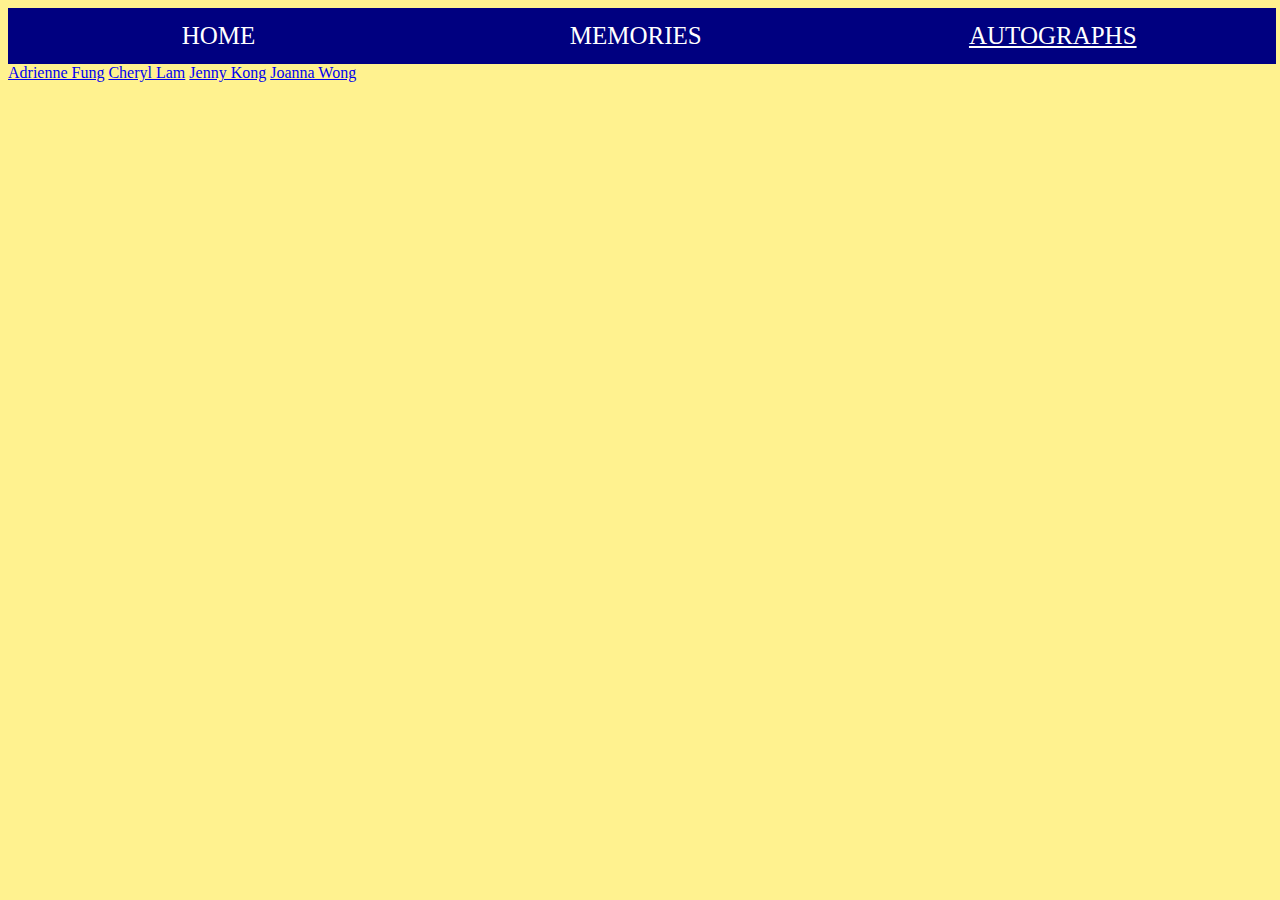
==== autographs.html @ 1b71e795 "bananas" ====
<!DOCTYPE html>
<html>
  <head>
    <meta charset="utf-8">
    <meta name="viewport" content="width=device-width">
    <title>repl.it</title>
    <link href="style.css" rel="stylesheet" type="text/css" />
  </head>
  <body>
    <div id="nav">
      <a href="index.html" id="home">HOME</a>
      <a href="password.html" id="memory" >MEMORIES</a>
      <a href="#" id="autographs" class="active">AUTOGRAPHS</a>
    </div>
    <a href="https://www.kudoboard.com/boards/EquEhHIt">Adrienne Fung</a>
    <a href="https://www.kudoboard.com/boards/BTCpsJTK">Cheryl Lam</a>
    <a href="https://www.kudoboard.com/boards/yF4Wwi1W">Jenny Kong</a>
    <a href="https://www.kudoboard.com/boards/9ikMjob0">Joanna Wong</a>
    <script src="script.js"></script>
  </body>
</html>
---- style.css ----
/*Navigation*/
#nav{
  width: 100%; 
  border: 2px solid navy;
  background-color: navy;
  overflow: auto;
}

#nav a{
  float: left;
  color: white;
  font-size: 25px;
  text-decoration: none;
  width: 33%;
  text-align: center;
  padding: 12px 0px;
}

#nav a:hover{
  background-color: white;
  color: black 
}

#nav a.active {
  text-decoration: underline;
}

/*HOME*/
h1 {
  text-align: center;
  font-size: 75px;
  font-family: 'Sacramento', cursive;
  color: goldenrod;
}

body{
  background-color: #fff28f
}

#title{
  background-image: url("https://cf.ltkcdn.net/teens/images/orig/240195-1600x1030-graduation-from-middle-school.jpg");
  background-repeat: no-repeat;
  background-size: cover;
}

h1:hover{
  color: white;
}

h2 {
  font-family: 'Roboto', sans-serif;
}

/*Password*/
button{
  display: block;
  text-align: center;
  margin: auto;
  margin-top: 250px
}

/*Memories*/
/*.flex-container {
  display: flex;
  width: 100%;
  flex-wrap: wrap;
  flex-direction: column;
  border: 2px solid black;
}*/

.flex-row{
  display: flex;
  width: 100%;
  flex-wrap: wrap;
  flex-direction: row;
}

.pic{
  width: 100%;
}

.info {
  width: 33%;
  margin: auto;
}

.description{
  font-family: 'Nunito', sans-serif;
}
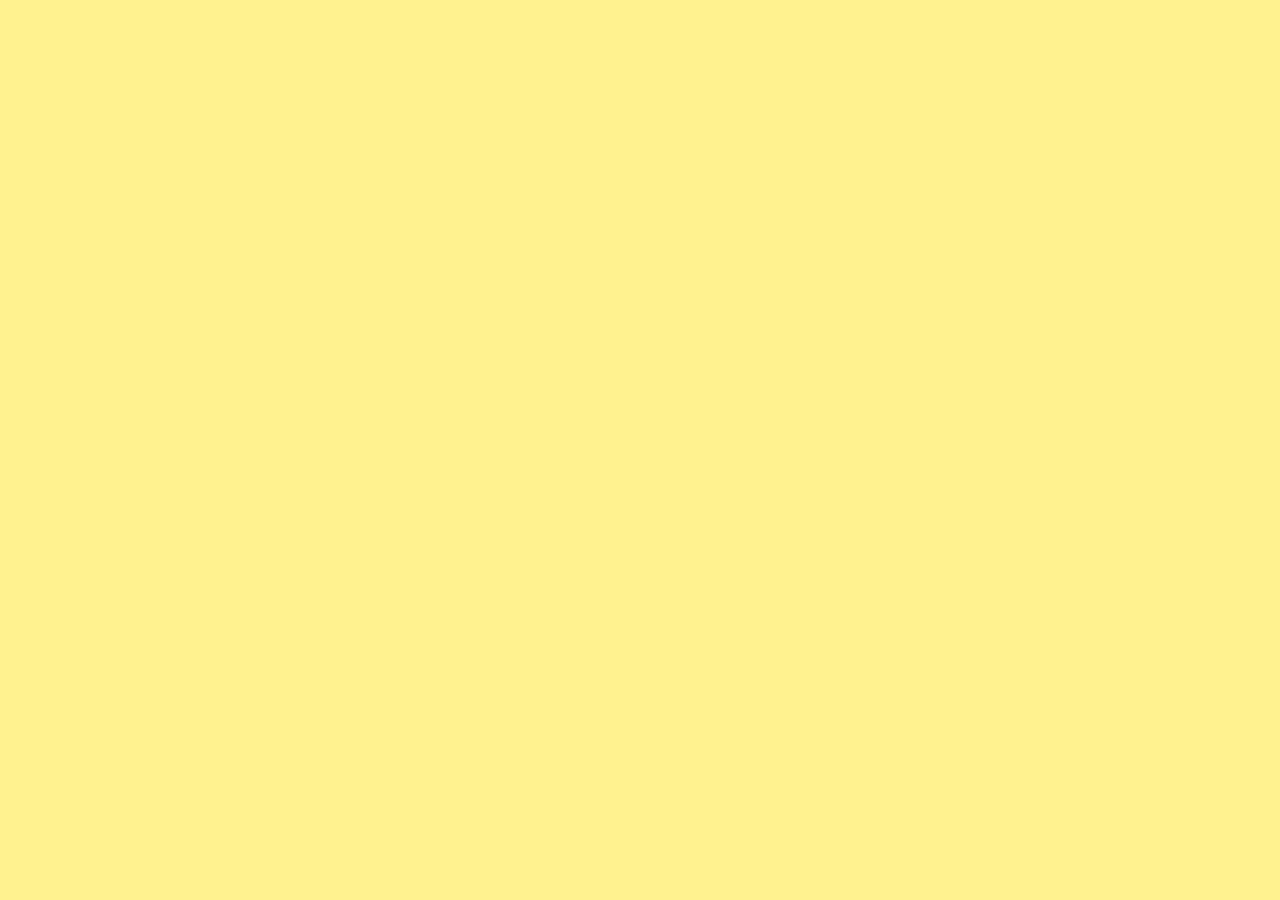
==== commit 833a69a2: "asdf" ====
--- a/autographs.html
+++ b/autographs.html
@@ -4,7 +4,12 @@
     <meta charset="utf-8">
     <meta name="viewport" content="width=device-width">
     <title>repl.it</title>
+    <link href="https://fonts.googleapis.com/css2?family=Amatic+SC&display=swap" rel="stylesheet">
     <link href="style.css" rel="stylesheet" type="text/css" />
+    <style>
+      body{
+       background-image: url("")
+      }
   </head>
   <body>
     <div id="nav">
@@ -12,10 +17,10 @@
       <a href="password.html" id="memory" >MEMORIES</a>
       <a href="#" id="autographs" class="active">AUTOGRAPHS</a>
     </div>
-    <a href="https://www.kudoboard.com/boards/EquEhHIt">Adrienne Fung</a>
-    <a href="https://www.kudoboard.com/boards/BTCpsJTK">Cheryl Lam</a>
-    <a href="https://www.kudoboard.com/boards/yF4Wwi1W">Jenny Kong</a>
-    <a href="https://www.kudoboard.com/boards/9ikMjob0">Joanna Wong</a>
+    <a class="name" href="https://www.kudoboard.com/boards/EquEhHIt">Adrienne Fung</a>
+    <a class="name" href="https://www.kudoboard.com/boards/BTCpsJTK">Cheryl Lam</a>
+    <a class="name" href="https://www.kudoboard.com/boards/yF4Wwi1W">Jenny Kong</a>
+    <a class="name" href="https://www.kudoboard.com/boards/9ikMjob0">Joanna Wong</a>
     <script src="script.js"></script>
   </body>
 </html>
--- a/style.css
+++ b/style.css
@@ -88,3 +88,8 @@
   font-family: 'Nunito', sans-serif;
 }
 
+.name{
+  display: block;
+  font-family: 'Amatic SC', cursive;
+  font-size: 90px;
+}
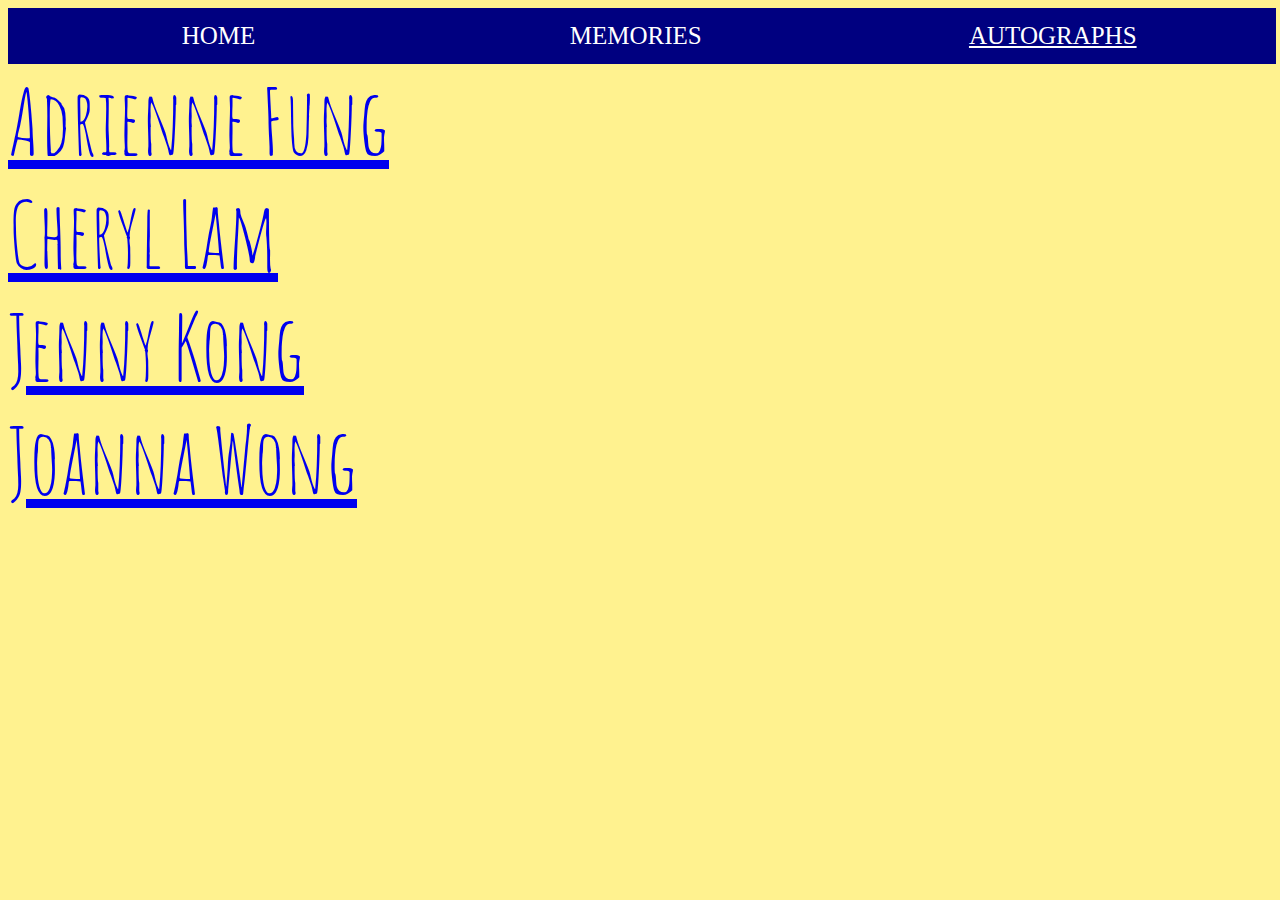
==== commit 9e2d5352: "sdg" ====
--- a/autographs.html
+++ b/autographs.html
@@ -8,8 +8,9 @@
     <link href="style.css" rel="stylesheet" type="text/css" />
     <style>
       body{
-       background-image: url("")
+       background-image: url("koreanrestraunt.JPG")
       }
+    </style>
   </head>
   <body>
     <div id="nav">
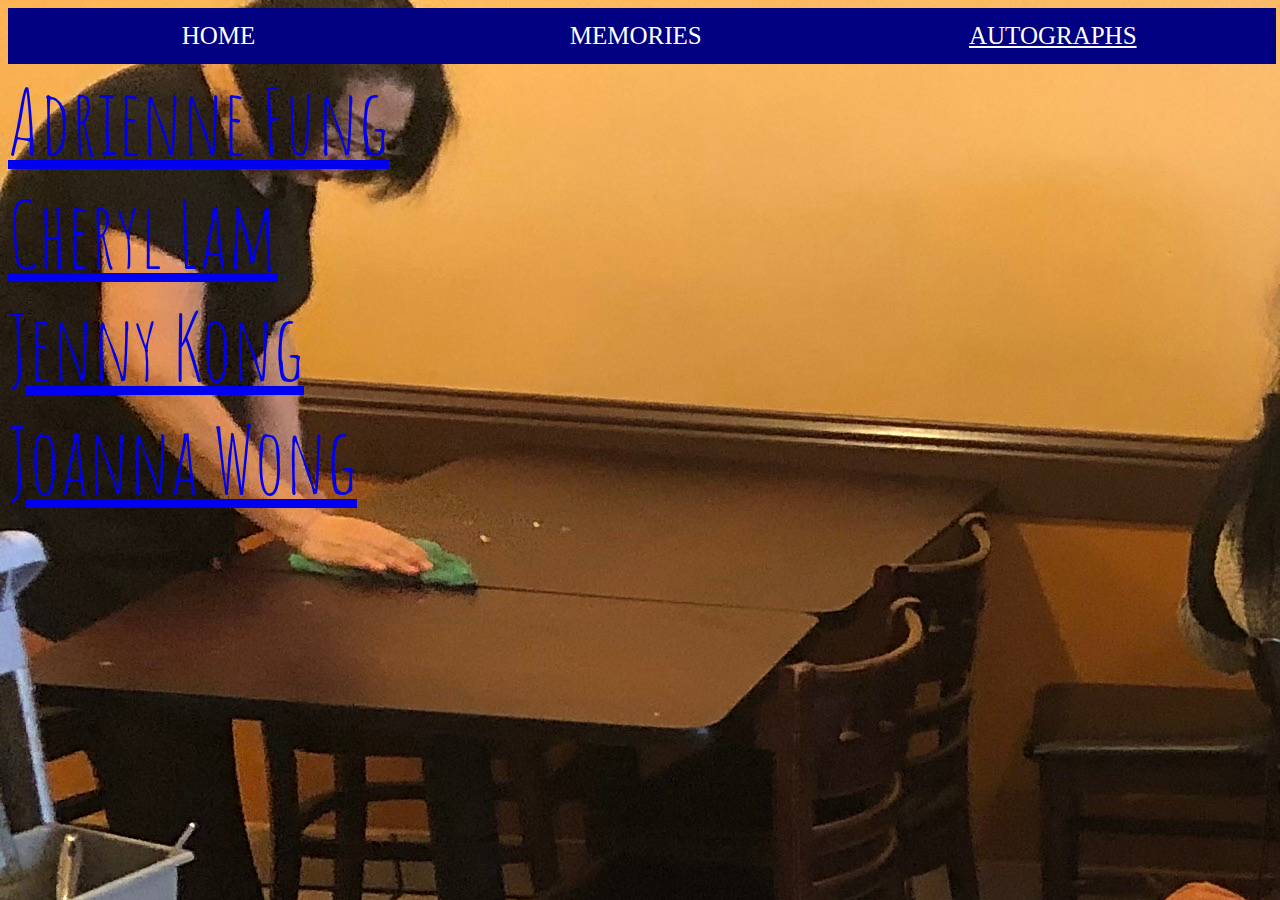
==== commit 7d6daba9: "sdf" ====
--- a/autographs.html
+++ b/autographs.html
@@ -8,7 +8,7 @@
     <link href="style.css" rel="stylesheet" type="text/css" />
     <style>
       body{
-       background-image: url("koreanrestraunt.JPG")
+       background-image: url("koreanresturant.JPG")
       }
     </style>
   </head>
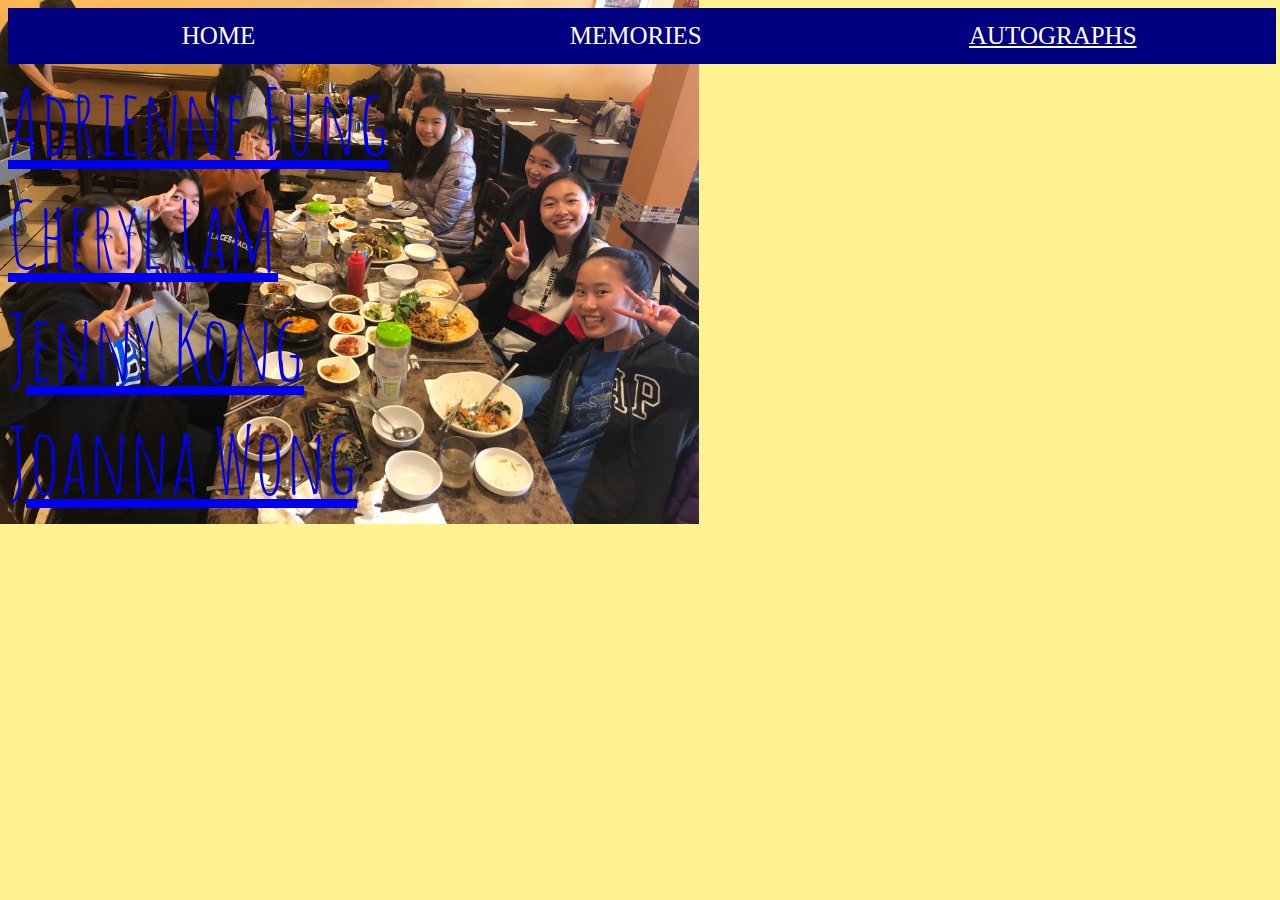
==== commit c8995308: "asdf" ====
--- a/autographs.html
+++ b/autographs.html
@@ -8,7 +8,9 @@
     <link href="style.css" rel="stylesheet" type="text/css" />
     <style>
       body{
-       background-image: url("koreanresturant.JPG")
+       background-image: url("koreanresturant.JPG");
+        background-size: contain;
+        background-repeat: no-repeat;
       }
     </style>
   </head>
@@ -26,3 +28,4 @@
   </body>
 </html>
 
+
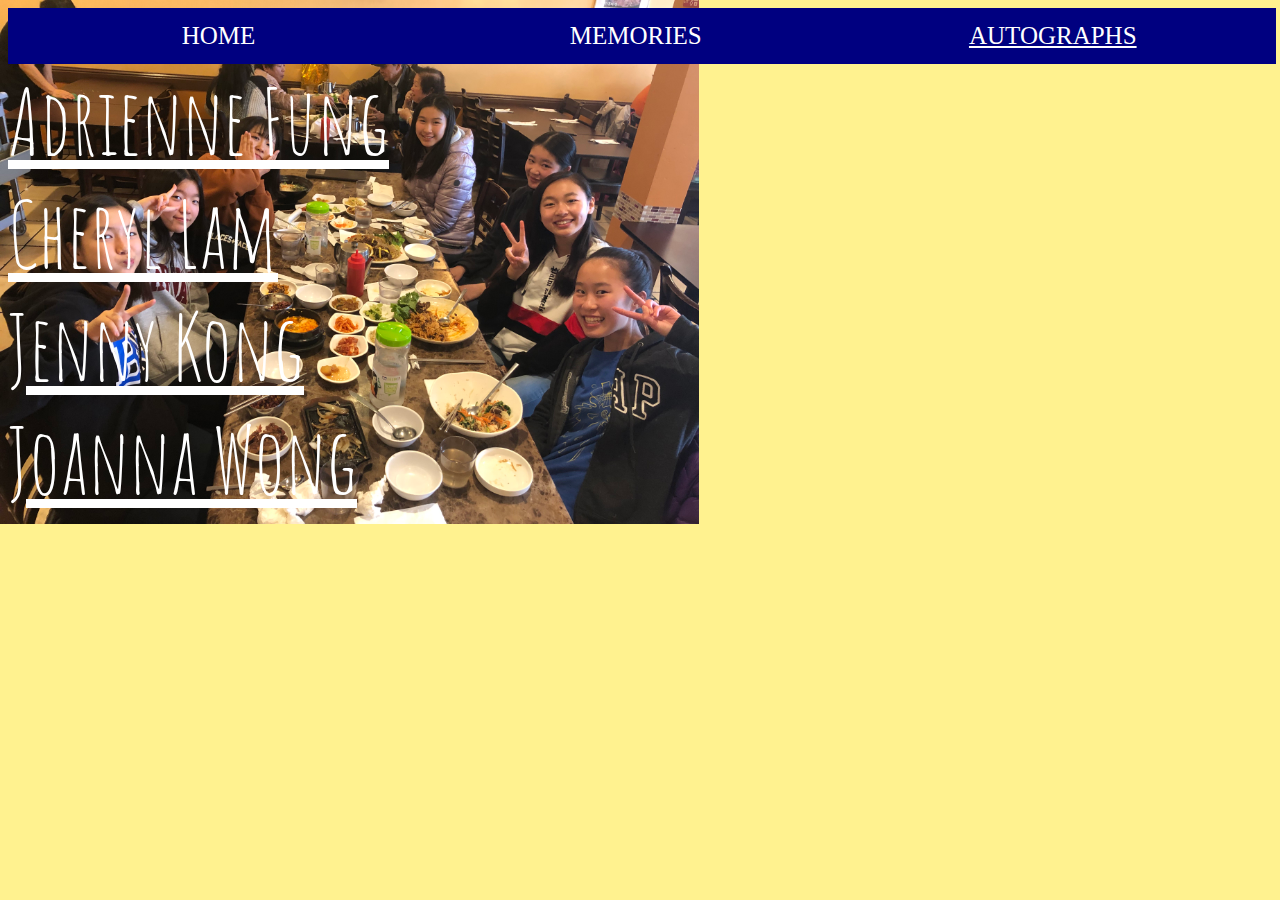
==== commit 06a5c3cc: "asdf" ====
--- a/autographs.html
+++ b/autographs.html
@@ -11,6 +11,9 @@
        background-image: url("koreanresturant.JPG");
         background-size: contain;
         background-repeat: no-repeat;
+      }
+      a{
+      color: white;
       }
     </style>
   </head>
